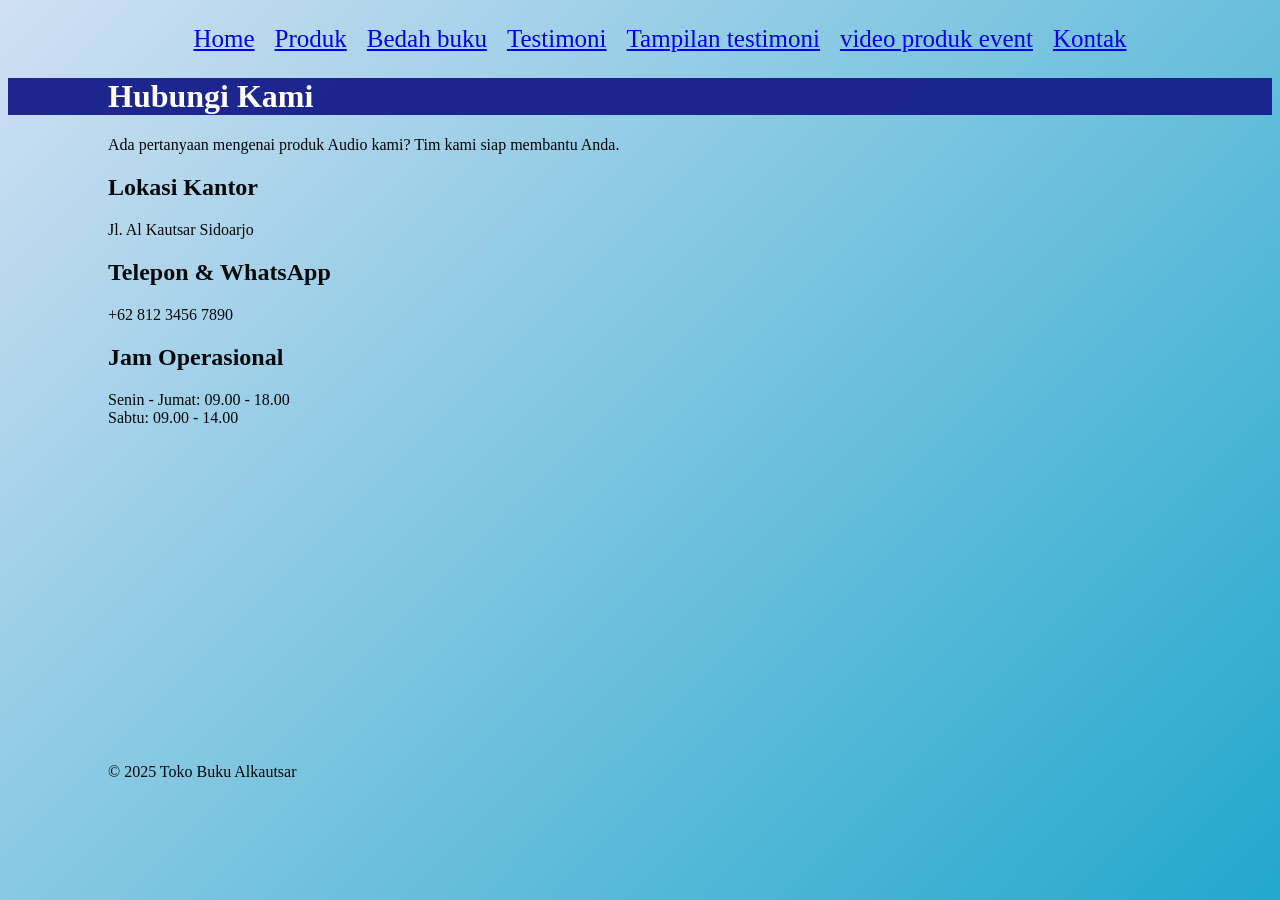
==== kontak.html @ c007e1a2 "Tambahkan Folder image" ====
<!DOCTYPE html>
<html lang="id">
<head>
    <meta charset="UTF-8">
    <meta name="viewport" content="width=device-width, initial-scale=1.0">
    <title>Profil Usaha Buku</title>
    <link rel="stylesheet" href="style.css" />
    <nav class="navbar">
        <ul>
            <li><a href="index.html">Home</a></li>
            <li><a href="Produk.html">Produk</a></li>
            <li><a href="Bedah buku.html">Bedah buku</a></li>
            <li><a href="Testimoni.html">Testimoni</a></li>
            <li><a href="Tampilan testimoni.html">Tampilan testimoni</a></li>
            <li><a href="Video produk event.html">video produk event</a></li>
            <li><a href="kontak.html">Kontak</a></li>

          </ul>
    </nav>
</head>
<body>
    <div class="contact-wrapper">
    <div class="contact-header">
        <h1>Hubungi Kami</h1>
        <p>Ada pertanyaan mengenai produk Audio kami? Tim kami siap membantu Anda.</p>
    </div>

    <div class="contact-grid">
        <div class="info-side">
            <div class="info-box">
                <i class="fas fa-location-dot"></i>
                <div>
                    <h2>Lokasi Kantor</h2>
                    <p>Jl. Al Kautsar Sidoarjo</p>
                </div>
            </div>

            <div class="info-box">
                <i class="fas fa-phone"></i>
                <div>
                    <h2>Telepon & WhatsApp</h2>
                    <p>+62 812 3456 7890</p>
                </div>
            </div>

            <div class="info-box">
                <i class="fas fa-clock"></i>
                <div>
                    <h2>Jam Operasional</h2>
                    <p>Senin - Jumat: 09.00 - 18.00<br>Sabtu: 09.00 - 14.00</p>
                </div>
            </div>


        </div>

    <div class="map-container">
        <iframe src="https://www.google.com/maps/embed?pb=!1m18!1m12!1m3!1d3957.1472856424264!2d112.6455903748651!3d-7.38754789262208!2m3!1f0!2f0!3f0!3m2!1i1024!2i768!4f13.1!3m3!1m2!1s0x2dd7e2f40676d005%3A0x26e010ff086e0f22!2sPesantren%20Al%20Kautsar%20Sidoarjo!5e0!3m2!1sid!2sid!4v1709360000000!5m2!1sid!2sid"width="100%" height="300" style="border:0;" allowfullscreen="" loading="lazy"></iframe>
    </div>
</div>
</body>
 <footer>
    <p>&copy; 2025 Toko Buku Alkautsar</p>
  </footer>
---- style.css ----
body {
    background : linear-gradient(135deg,#d0e0f3, #009dc5,#b0c2c9,#009eaa,#5479fd );
    font-family: "poppins";
    color: #ffffff;
    margin: "20px";
    min-height: 100;
    background-size: 500% 500%;
    animation: gradientBG 10s ease infinite;
}

@keyframes gradientBG {
  0% {background-position: 0% 50%;}
  50% {background-position: 100% 50%;}
  100% {background-position: 0% 50%;}
}
.daftar-produk {
display: grid;
grid-template-columns: repeat(auto-fit,
minmax(250px, 1fr));
gap: 20px;
padding: 10%;
}
.produk {
background-color: #fff;
border: 1px solid #ddd;
padding: 15px;
border-radius: 10px;
text-align: center;
box-shadow: 0 2px 6px rgba(0, 0, 0, 0.1);
}
.produk img {
width: 150px;
height: auto;
border-radius: 5px;
margin-bottom: 10px;
}
.produk h2 {font-size: 20px;
color: #2c3e50;
}
.produk h3 {
font-size: 16px;
color: #2c3e50;
}
.harga {
font-weight: bold;
color: #27ae60;
text-align: center;
}
.deskripsi {
font-size: 14px;
color: #555;
}

.artikel {
max-width: 700px;
margin: auto;
padding: 20px;
background-color: #fdfdfd;
font-family: 'Georgia', serif;
line-height: 1.8;
}
.artikel .penulis {
font-style: italic;
color: #666;
margin-bottom: 20px;
}

.artikel .sampul {
width: 180px;
float: right;
margin: 0 0 20px 20px;
border: 1px solid #ccc;
box-shadow: 2px 2px 6px rgba(76, 51, 187, 0.1);
}
.artikel blockquote {
font-style: italic;
padding-left: 20px;
margin: 20px 0;
border-left: 4px solid #999;
color: #444;
background-color: #f9f9f9;
}
.btn-kembali {
display: inline-block;
margin-top: 30px;
padding: 10px 16px;
background-color: #0066cc;
color: white;
text-decoration: none;
border-radius: 4px;
}
.btn-kembali:hover {
background-color: #004d99;
}

h1 {
    color: #ffffff;
    background-color: #172089f6;
    font-family: "poppins";
    text-align: left;
    font-size: "100px";
    padding-left: 100px; 
    padding-right: 100px; 
}

H2 {
    color: #000000f6;
    font-family: "poppins";
    text-align: left;
    font-size: "30px";
    padding-left: 100px; 
    padding-right: 100px; 
}

p {
    color: #070707;
    font-family: "poppins";
    text-align: justify;
    font-size: "100";
    padding-left: 100px; 
    padding-right: 100px; 
}

.navbar ul {
  display: flex;            
  justify-content: center;  
  list-style: none;         
  margin: 10;
  padding: 10;
  gap : 20px;
  font-family: poppins;
  font-size: 25px;
}

.formulir {
max-width: 600px;
margin: auto;
padding: 20px;
background-color: #fafafa;
border-radius: 10px;
box-shadow: 0 0 10px rgba(0, 0, 0, 0.1);
}
form label {
display: block;
margin-top: 10px;
font-weight: bold;
}
form input,
form select,
form textarea {
width: 100%;
padding: 8px;
margin-top: 5px;
margin-bottom: 15px;
border-radius: 5px;
border: 1px solid #ccc;
}
form button {
background-color: #3498db;
color: rgb(255, 255, 255);
padding: 10px 15px;
border: none;
border-radius: 5px;
cursor: pointer;
}
form button:hover {
background-color: #2980b9;
}

.rating {
    font-size: 75px;      
    color: #FFD700;       
    margin-right: 5px;   
    text-align: center;
}
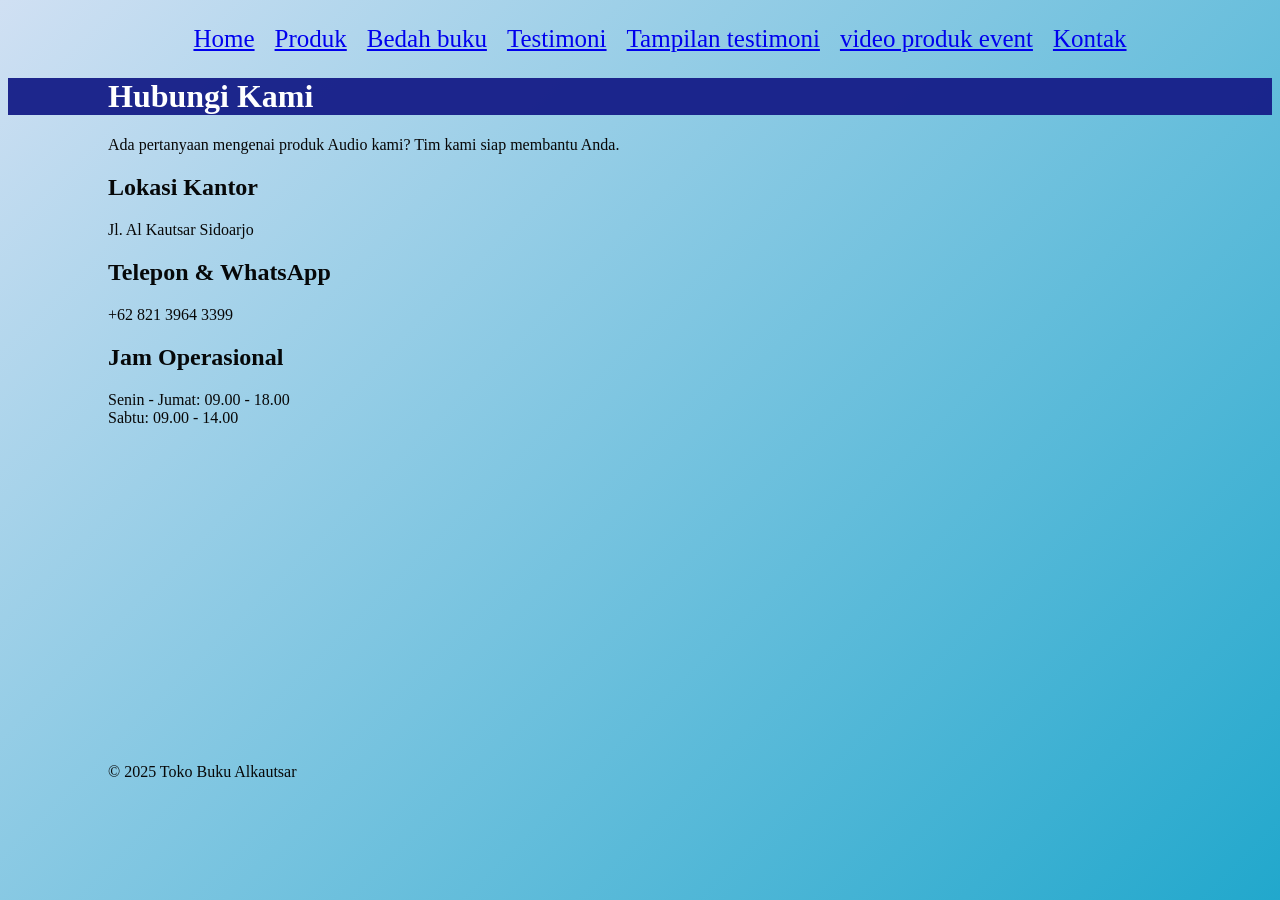
==== commit 1b3e0f12: "kontak.html" ====
--- a/kontak.html
+++ b/kontak.html
@@ -39,7 +39,7 @@
                 <i class="fas fa-phone"></i>
                 <div>
                     <h2>Telepon & WhatsApp</h2>
-                    <p>+62 812 3456 7890</p>
+                    <p>+62 821 3964 3399</p>
                 </div>
             </div>
 
@@ -62,3 +62,4 @@
  <footer>
     <p>&copy; 2025 Toko Buku Alkautsar</p>
   </footer>
+
